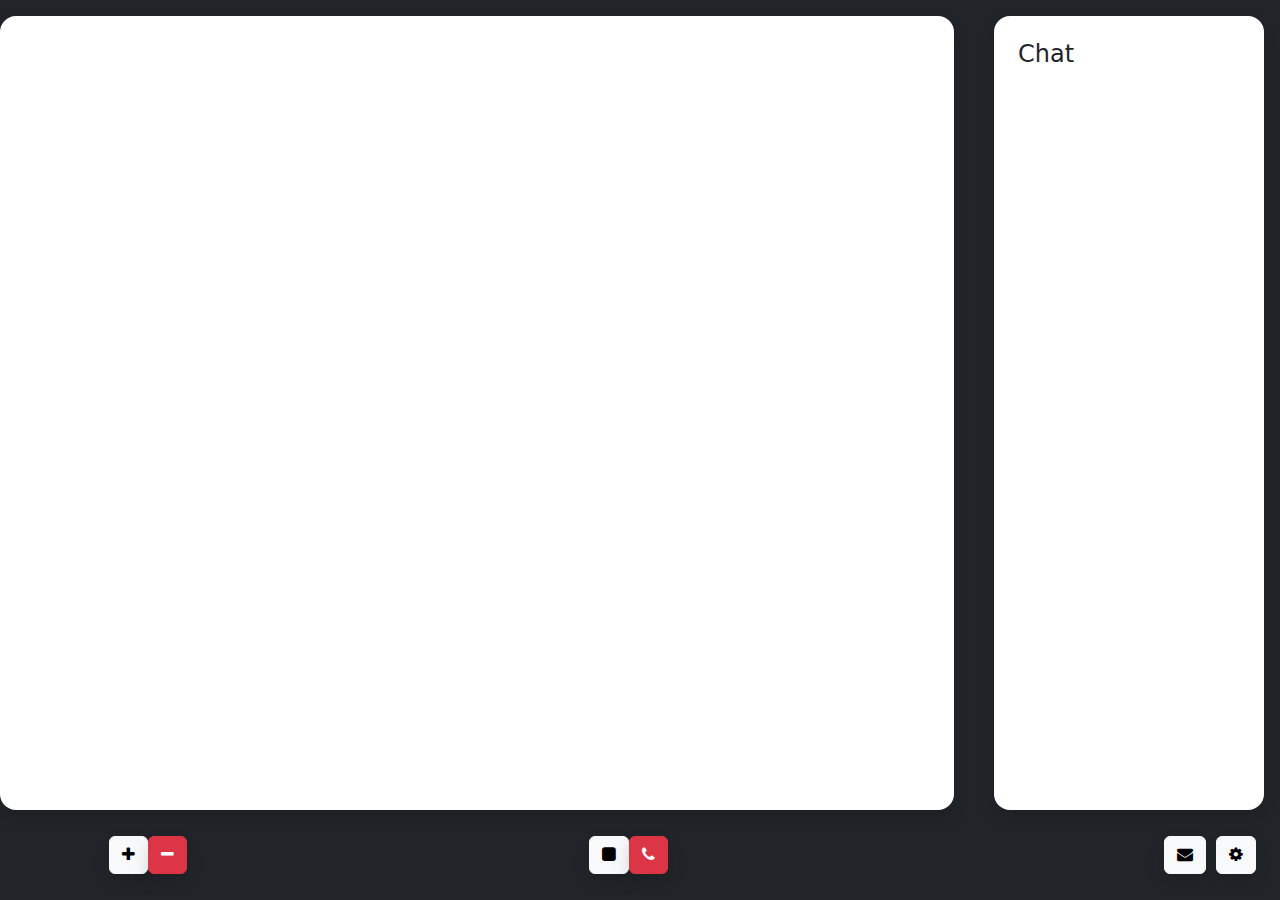
==== meet.html @ d5c76113 "Add meet video base layout" ====
<!DOCTYPE html>
<html lang="en">
<head>
  <meta charset="UTF-8">
  <meta content="width=device-width, initial-scale=1" name="viewport">
  <title>My Meet</title>
  <link href="assets/css/bootstrap.css" rel="stylesheet">
  <link href="assets/font-awesome/css/font-awesome.min.css" rel="stylesheet">
  <script src="assets/js/bootstrap.bundle.js"></script>
  <script src="assets/js/jquery.min.js"></script>
</head>
<body class="bg-dark overflow-hidden">
<div class="mh-100 mw-100 m-0 vh-100">
  <div class="row" style="height: 90%">
    <div class="col-sm-9 col-md-9 col-lg-9">
      <div class="rounded-4 bg-white mt-3 p-4 shadow" style="height: 98%">
      </div>
    </div>
    <div class="col-sm-3 col-md-3 col-lg-3">
      <div class="rounded-4 bg-white m-3 p-4 shadow" style="height: 98%">
        <h4>Chat</h4>
      </div>
    </div>
  </div>
  <div class="row vw-100" style="height: 10%">
    <div class="col-3 d-flex align-items-center justify-content-center">
      <button class="btn btn-light shadow" type="button"><i class="fa fa-plus"></i></button>
      <button class="btn btn-danger shadow" type="button"><i class="fa fa-minus"></i></button>
    </div>
    <div class="col-6 d-flex align-items-center justify-content-center">
      <button class="btn btn-light shadow" type="button"><i class="fa fa-square"></i></button>
      <button class="btn btn-danger shadow" type="button"><i class="fa fa-phone"></i></button>
    </div>
    <div class="col-3 d-flex align-items-center justify-content-end">
      <button class="btn btn-light shadow" type="button"><i class="fa fa-envelope"></i></button>
      <div style="width: 10px"></div>
      <button class="btn btn-light shadow" type="button"><i class="fa fa-gear"></i></button>
    </div>
  </div>
</div>
</body>
</html>
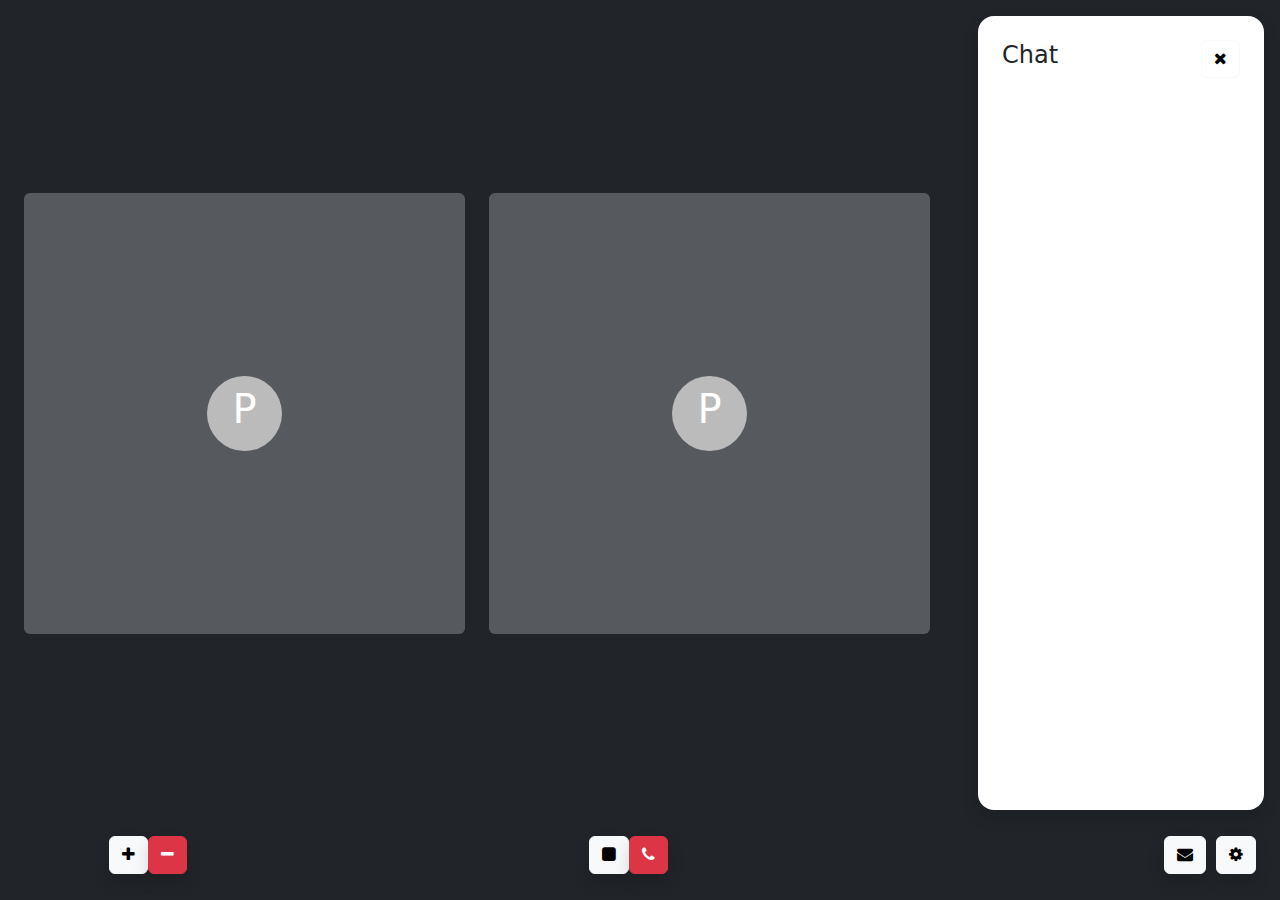
==== commit 11f7ac3b: "Use meet.css and meet.js in meet.html" ====
--- a/meet.html
+++ b/meet.html
@@ -6,23 +6,50 @@
   <title>My Meet</title>
   <link href="assets/css/bootstrap.css" rel="stylesheet">
   <link href="assets/font-awesome/css/font-awesome.min.css" rel="stylesheet">
+  <link href="assets/css/meet.css" rel="stylesheet">
   <script src="assets/js/bootstrap.bundle.js"></script>
   <script src="assets/js/jquery.min.js"></script>
 </head>
 <body class="bg-dark overflow-hidden">
 <div class="mh-100 mw-100 m-0 vh-100">
-  <div class="row" style="height: 90%">
-    <div class="col-sm-9 col-md-9 col-lg-9">
-      <div class="rounded-4 bg-white mt-3 p-4 shadow" style="height: 98%">
+  <div class="row video-content justify-content-center">
+    <div class="col-sm-9 col-md-9 col-lg-9 d-grid align-middle" id="video-container">
+      <div class="rounded-4 mt-3 p-4">
+        <div class="row h-100">
+          <!-- box for video -->
+          <div class="col container d-flex align-items-center justify-content-center">
+            <div class="ratio ratio-1x1 video-container">
+              <div class="bg-light bg-opacity-25 rounded d-flex align-items-center justify-content-center video-box">
+                <div class="container circle-name d-flex align-items-center justify-content-center" id="video">
+                  <h1 class="text-white">P</h1>
+                </div>
+              </div>
+            </div>
+          </div>
+
+          <div class="col container d-flex align-items-center justify-content-center">
+            <div class="ratio ratio-1x1 video-container">
+              <div class="bg-light bg-opacity-25 rounded d-flex align-items-center justify-content-center video-box">
+                <div class="container circle-name d-flex align-items-center justify-content-center" id="video">
+                  <h1 class="text-white">P</h1>
+                </div>
+              </div>
+            </div>
+          </div>
+
+        </div>
       </div>
     </div>
-    <div class="col-sm-3 col-md-3 col-lg-3">
-      <div class="rounded-4 bg-white m-3 p-4 shadow" style="height: 98%">
-        <h4>Chat</h4>
+    <div class="col-sm-3 col-md-3 col-lg-3" id="chat-container">
+      <div class="rounded-4 bg-white mt-3 me-3 p-4 h-100 shadow" id="chat-box">
+        <div class="d-flex justify-content-between align-items-center">
+          <h4>Chat</h4>
+          <button class="btn btn-light bg-white" id="btn-close-chat" type="button"><i class="fa fa-close"></i></button>
+        </div>
       </div>
     </div>
   </div>
-  <div class="row vw-100" style="height: 10%">
+  <div class="row vw-100 video-control">
     <div class="col-3 d-flex align-items-center justify-content-center">
       <button class="btn btn-light shadow" type="button"><i class="fa fa-plus"></i></button>
       <button class="btn btn-danger shadow" type="button"><i class="fa fa-minus"></i></button>
@@ -32,11 +59,14 @@
       <button class="btn btn-danger shadow" type="button"><i class="fa fa-phone"></i></button>
     </div>
     <div class="col-3 d-flex align-items-center justify-content-end">
-      <button class="btn btn-light shadow" type="button"><i class="fa fa-envelope"></i></button>
+      <button class="btn btn-light shadow" id="btn-show-chat" type="button"><i class="fa fa-envelope"></i></button>
       <div style="width: 10px"></div>
       <button class="btn btn-light shadow" type="button"><i class="fa fa-gear"></i></button>
     </div>
   </div>
 </div>
+
+<!-- another js -->
+<script src="assets/js/meet.js"></script>
 </body>
 </html>--- a/assets/css/meet.css
+++ b/assets/css/meet.css
@@ -0,0 +1,27 @@
+.circle-name {
+  height: 75px;
+  width: 75px;
+  background-color: #bbb;
+  border-radius: 50%;
+  display: inline-block;
+}
+
+.video-container {
+  max-height: 100% !important;
+}
+
+.video-content {
+  height: 90% !important;
+}
+
+.video-control {
+  height: 10%
+}
+
+#chat-container {
+  height: 98% !important;
+}
+
+.mh-65 {
+  height: 65% !important;
+}